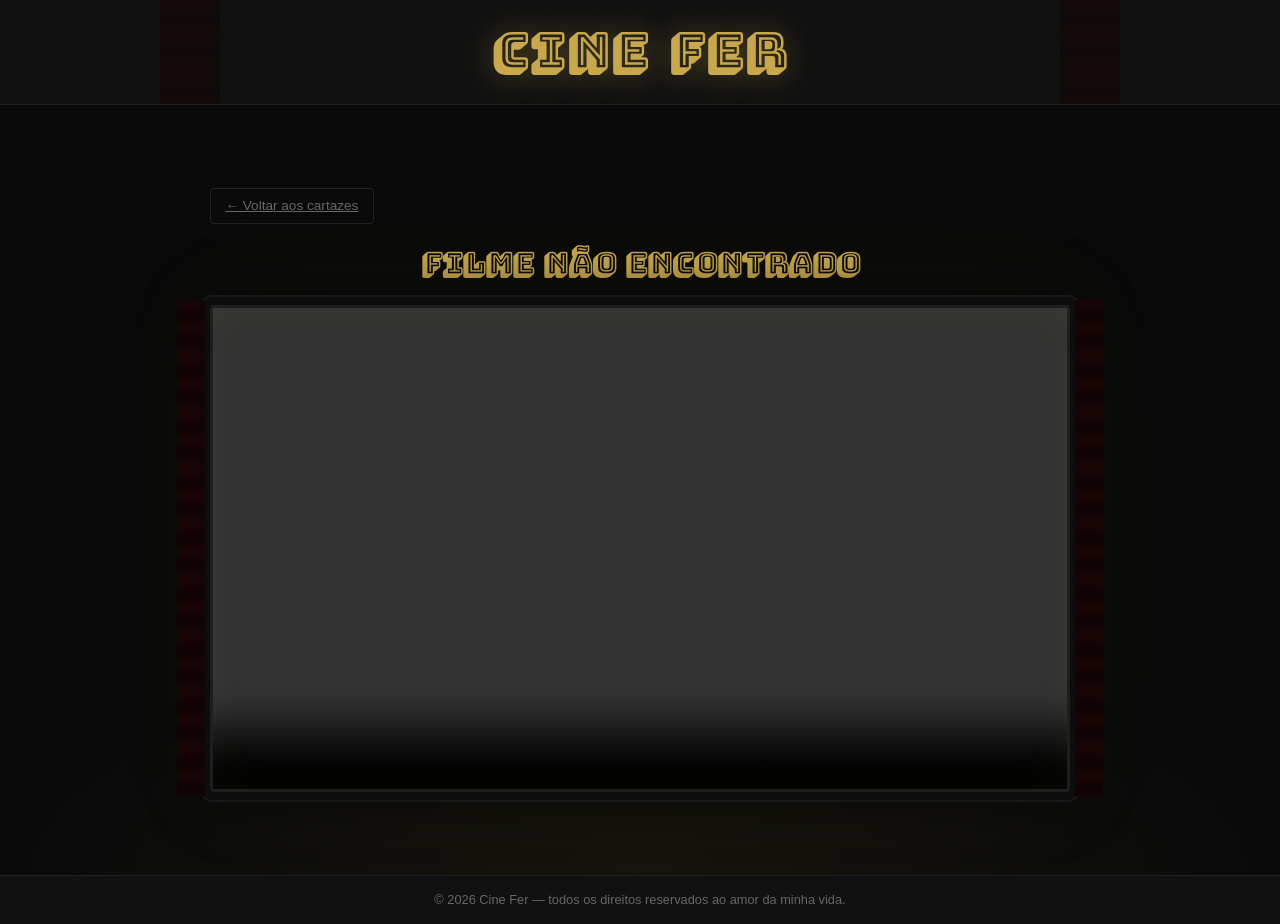
==== player.html @ 2dd58b55 "versão 1" ====
<!DOCTYPE html>
<html lang="pt-BR">

<head>
  <meta charset="UTF-8" />
  <meta name="viewport" content="width=device-width, initial-scale=1.0" />
  <title>Cine Fer</title>
  <link rel="stylesheet" href="style.css" />
</head>

<body>

  <!-- Header -->
  <header>
    <div class="header-inner">
      <a href="index.html" class="logo-link"><h1 class="logo">Cine Fer</h1></a>
      <div class="curtain-deco">
        <span class="curtain curtain-left"></span>
        <span class="curtain curtain-right"></span>
      </div>
    </div>
  </header>

  <!-- Main / Sala de cinema -->
  <main>
    <div class="cinema-room">
      <a href="index.html" id="back-btn">&larr; Voltar aos cartazes</a>
      <h2 id="movie-title" class="movie-title"></h2>
      <div class="screen-frame">
        <div class="screen-glow"></div>
        <video id="player" controls autoplay>
          Seu navegador não suporta vídeo HTML5.
        </video>
      </div>
    </div>
  </main>

  <!-- Footer -->
  <footer>
    <p>&copy; <span id="year"></span> Cine Fer &mdash; todos os direitos reservados ao amor da minha vida.</p>
  </footer>

  <script src="movies.js"></script>
  <script src="player.js"></script>
</body>

</html>
---- style.css ----
/* ── Fonte local ── */
@font-face {
  font-family: 'Bungee Shade';
  src: url('fonts/BUNGEESHADE-REGULAR.TTF') format('truetype');
  font-weight: normal;
  font-style: normal;
  font-display: swap;
}

/* ── Reset & base ── */
*,
*::before,
*::after {
  box-sizing: border-box;
  margin: 0;
  padding: 0;
}

:root {
  --bg: #0a0a0a;
  --surface: #111;
  --border: #222;
  --accent: #c8a84b;
  --text: #e0e0e0;
  --muted: #666;
  --curtain: #1a0505;
  --curtain-dark: #0e0303;
  --glow: rgba(200, 168, 75, 0.18);
}

html,
body {
  height: 100%;
  background: var(--bg);
  color: var(--text);
  font-family: 'Bungee Shade', sans-serif;
  font-size: 16px;
  line-height: 1.5;
}

/* ── Splash screen ── */
#splash {
  position: fixed;
  inset: 0;
  z-index: 999;
  background: #000;
  display: flex;
  align-items: center;
  justify-content: center;
  text-align: center;
  pointer-events: none;
  animation: splashFade 3.6s ease forwards;
}

#splash p {
  font-family: 'Bungee Shade', 'Arial Black', sans-serif;
  font-size: clamp(1.4rem, 5vw, 2.8rem);
  color: var(--text);
  letter-spacing: 0.04em;
  line-height: 1.4;
}

#splash span {
  color: var(--accent);
  font-size: clamp(2rem, 8vw, 4.5rem);
  display: block;
}

@keyframes splashFade {
  0% {
    opacity: 1;
  }
  55% {
    opacity: 1;
  }
  100% {
    opacity: 0;
  }
}

/* ── Header ── */
header {
  background: var(--surface);
  border-bottom: 1px solid var(--border);
  position: relative;
  overflow: hidden;
}

.header-inner {
  max-width: 960px;
  margin: 0 auto;
  padding: 1rem 1.5rem;
  display: flex;
  align-items: center;
  justify-content: center;
  position: relative;
}

.logo {
  font-family: 'Bungee Shade', 'Arial Black', sans-serif;
  font-size: clamp(1.8rem, 6vw, 3rem);
  color: var(--accent);
  letter-spacing: 0.06em;
  text-transform: uppercase;
  text-shadow: 0 0 30px rgba(200, 168, 75, 0.4);
  position: relative;
  z-index: 1;
}

/* Decorative curtain strips in header */
.curtain-deco {
  position: absolute;
  inset: 0;
  display: flex;
  justify-content: space-between;
  pointer-events: none;
}
.curtain {
  width: 60px;
  height: 100%;
  background: repeating-linear-gradient(
    180deg,
    var(--curtain) 0px,
    var(--curtain-dark) 18px,
    var(--curtain) 36px
  );
  opacity: 0.55;
}

/* ── Main / Cinema room ── */
main {
  min-height: calc(100vh - 130px);
  display: flex;
  align-items: center;
  justify-content: center;
  padding: 2.5rem 1rem;
  background:
    radial-gradient(
      ellipse 70% 40% at 50% 100%,
      rgba(200, 168, 75, 0.06) 0%,
      transparent 70%
    ),
    var(--bg);
}

.cinema-room {
  width: 100%;
  max-width: 860px;
  display: flex;
  flex-direction: column;
  align-items: center;
  gap: 1.2rem;
}

/* Screen frame — simulates a cinema screen surround */
.screen-frame {
  width: 100%;
  position: relative;
  border: 3px solid #1e1e1e;
  border-radius: 4px;
  background: #000;
  box-shadow:
    0 0 0 8px #0d0d0d,
    0 0 0 10px #181818,
    0 0 60px rgba(0, 0, 0, 0.9),
    0 0 120px rgba(200, 168, 75, 0.07);
}

/* Side curtains */
.screen-frame::before,
.screen-frame::after {
  content: "";
  position: absolute;
  top: -8px;
  bottom: -8px;
  width: 28px;
  z-index: 2;
  background: repeating-linear-gradient(
    180deg,
    var(--curtain) 0px,
    var(--curtain-dark) 14px,
    var(--curtain) 28px
  );
  border-radius: 2px;
}
.screen-frame::before {
  left: -36px;
}
.screen-frame::after {
  right: -36px;
}

.screen-glow {
  position: absolute;
  inset: 0;
  border-radius: 2px;
  box-shadow: inset 0 0 40px rgba(200, 168, 75, 0.05);
  pointer-events: none;
  z-index: 1;
}

video {
  display: block;
  width: 100%;
  aspect-ratio: 16 / 9;
  background: #000;
  outline: none;
}

/* ── Galeria de cartazes ── */
.poster-gallery {
  display: flex;
  flex-wrap: wrap;
  justify-content: center;
  align-items: stretch;
  gap: 2.5rem;
  width: 100%;
  max-width: 860px;
}

.poster {
  display: flex;
  flex-direction: column;
  align-items: center;
  gap: 0.9rem;
  text-decoration: none;
  cursor: pointer;
  transition: transform 0.25s ease;
}
.poster:hover { transform: translateY(-6px) scale(1.02); }
.poster:focus-visible { outline: 2px solid var(--accent); outline-offset: 8px; }

/* Moldura com lâmpadas */
.poster-frame {
  display: block;
  position: relative;
  padding: 22px;
  background: #141414;
  border-radius: 8px;
  box-shadow: 0 12px 40px rgba(0, 0, 0, 0.7);
}

/* Lâmpadas ao redor — 4 faixas de bolinhas brilhantes */
.poster-bulbs {
  position: absolute;
  inset: 6px;
  border-radius: 4px;
  pointer-events: none;
  --bulb: #ffd98a;
  --bulb-glow: rgba(255, 200, 90, 0.55);
  background-image:
    radial-gradient(circle, var(--bulb) 0 2.5px, transparent 3.5px),
    radial-gradient(circle, var(--bulb) 0 2.5px, transparent 3.5px),
    radial-gradient(circle, var(--bulb) 0 2.5px, transparent 3.5px),
    radial-gradient(circle, var(--bulb) 0 2.5px, transparent 3.5px);
  background-repeat: repeat-x, repeat-x, repeat-y, repeat-y;
  background-position: top, bottom, left, right;
  background-size: 22px 16px, 22px 16px, 16px 22px, 16px 22px;
  filter: drop-shadow(0 0 4px var(--bulb-glow));
  animation: bulbBlink 1.6s steps(1) infinite;
}

@keyframes bulbBlink {
  0%, 100% { opacity: 1; }
  50%      { opacity: 0.55; }
}

/* Imagem do cartaz */
.poster-img {
  display: flex;
  align-items: flex-end;
  justify-content: center;
  width: 240px;
  max-width: 60vw;
  aspect-ratio: 2 / 3;
  background-color: #000;
  background-size: cover;
  background-position: center;
  border-radius: 3px;
  overflow: hidden;
}

/* Nome do filme abaixo da moldura */
.poster-name {
  text-align: center;
  font-family: 'Bungee Shade', 'Arial Black', sans-serif;
  font-size: 1.15rem;
  color: var(--text);
  letter-spacing: 0.03em;
}

/* Título do filme na página do player */
.movie-title {
  font-family: 'Bungee Shade', 'Arial Black', sans-serif;
  font-size: clamp(1.2rem, 4vw, 1.8rem);
  color: var(--accent);
  text-align: center;
}

.logo-link { text-decoration: none; }

/* Botão voltar */
#back-btn {
  align-self: flex-start;
  background: none;
  border: 1px solid var(--border);
  color: var(--muted);
  font-family: Helvetica, Arial, sans-serif;
  font-size: 0.85rem;
  padding: 0.4rem 0.9rem;
  border-radius: 4px;
  cursor: pointer;
  transition: color 0.2s, border-color 0.2s;
}
#back-btn:hover { color: var(--accent); border-color: var(--accent); }

/* ── Hint text ── */
.hint {
  font-size: 0.8rem;
  color: var(--muted);
  text-align: center;
}

.hint code {
  background: #1a1a1a;
  padding: 0.1em 0.35em;
  border-radius: 3px;
  font-size: 0.78rem;
  color: #aaa;
}

/* ── Footer ── */
footer {
  background: var(--surface);
  border-top: 1px solid var(--border);
  text-align: center;
  padding: 0.9rem 1rem;
  font-size: 0.8rem;
  color: var(--muted);
  font-family: Helvetica, Arial, sans-serif;
}

/* ── Responsive tweaks ── */
@media (max-width: 600px) {
  .screen-frame::before,
  .screen-frame::after {
    width: 16px;
  }
  .screen-frame::before {
    left: -22px;
  }
  .screen-frame::after {
    right: -22px;
  }
}
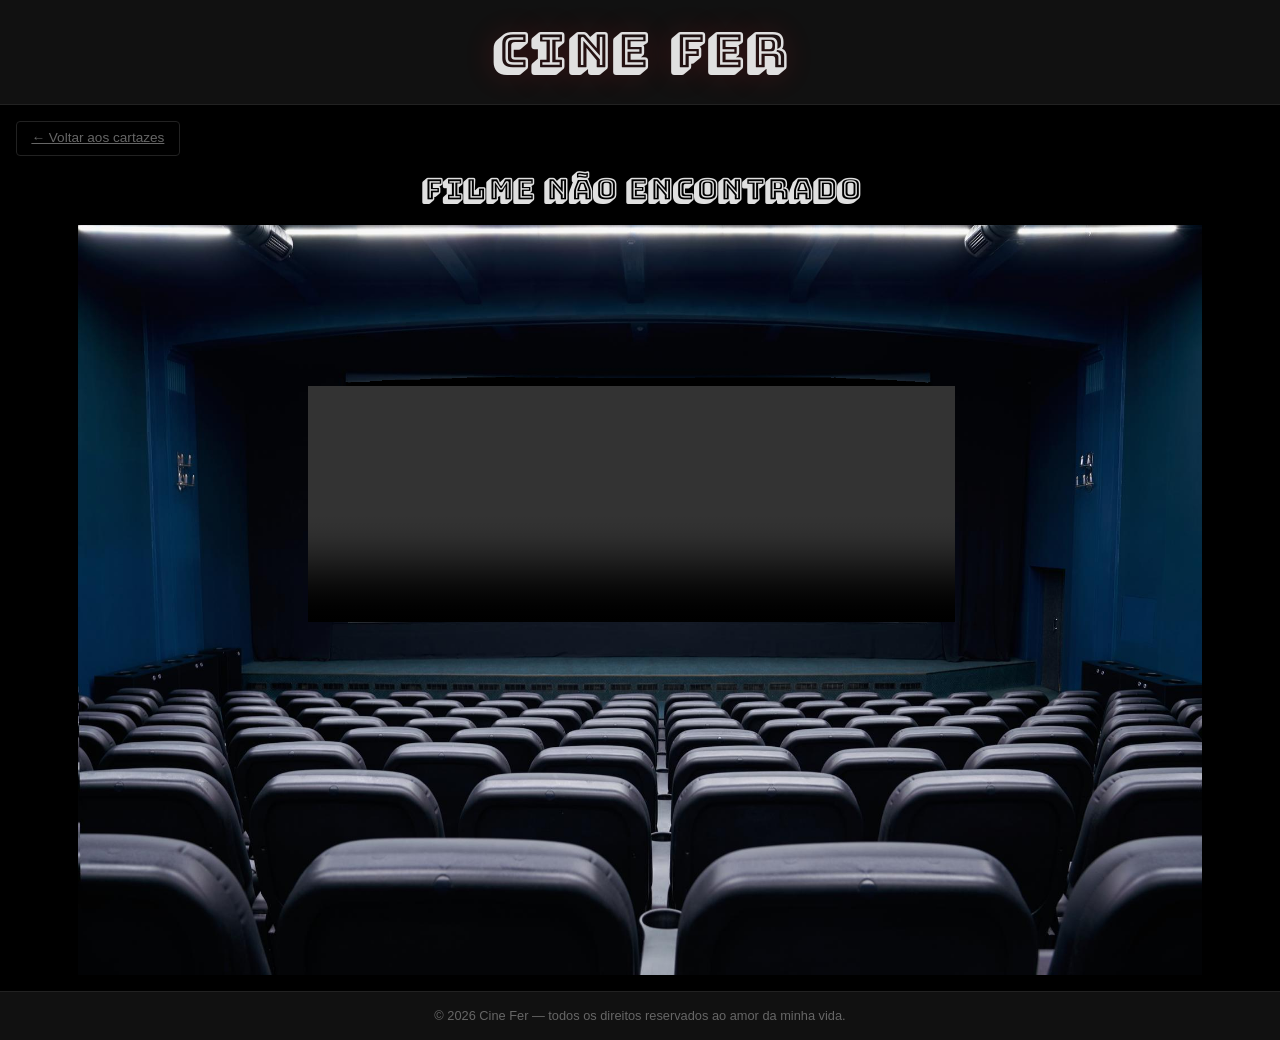
==== commit fdc971f5: "update layout pages" ====
--- a/player.html
+++ b/player.html
@@ -21,13 +21,13 @@
     </div>
   </header>
 
-  <!-- Main / Sala de cinema -->
-  <main>
-    <div class="cinema-room">
-      <a href="index.html" id="back-btn">&larr; Voltar aos cartazes</a>
-      <h2 id="movie-title" class="movie-title"></h2>
-      <div class="screen-frame">
-        <div class="screen-glow"></div>
+  <!-- Main / Sala de cinema (foto de fundo + player na zona transparente) -->
+  <main class="hall">
+    <a href="index.html" id="back-btn">&larr; Voltar aos cartazes</a>
+    <h2 id="movie-title" class="movie-title"></h2>
+
+    <div class="hall-photo">
+      <div class="screen-slot">
         <video id="player" controls autoplay>
           Seu navegador não suporta vídeo HTML5.
         </video>
--- a/style.css
+++ b/style.css
@@ -1,7 +1,7 @@
 /* ── Fonte local ── */
 @font-face {
-  font-family: 'Bungee Shade';
-  src: url('fonts/BUNGEESHADE-REGULAR.TTF') format('truetype');
+  font-family: "Bungee Shade";
+  src: url("fonts/BUNGEESHADE-REGULAR.TTF") format("truetype");
   font-weight: normal;
   font-style: normal;
   font-display: swap;
@@ -20,12 +20,12 @@
   --bg: #0a0a0a;
   --surface: #111;
   --border: #222;
-  --accent: #c8a84b;
+  --accent: #e0e0e0;
   --text: #e0e0e0;
   --muted: #666;
   --curtain: #1a0505;
   --curtain-dark: #0e0303;
-  --glow: rgba(200, 168, 75, 0.18);
+  --glow: rgba(255, 42, 44, 0.2);
 }
 
 html,
@@ -33,7 +33,7 @@
   height: 100%;
   background: var(--bg);
   color: var(--text);
-  font-family: 'Bungee Shade', sans-serif;
+  font-family: "Bungee Shade", sans-serif;
   font-size: 16px;
   line-height: 1.5;
 }
@@ -53,7 +53,7 @@
 }
 
 #splash p {
-  font-family: 'Bungee Shade', 'Arial Black', sans-serif;
+  font-family: "Bungee Shade", "Arial Black", sans-serif;
   font-size: clamp(1.4rem, 5vw, 2.8rem);
   color: var(--text);
   letter-spacing: 0.04em;
@@ -97,34 +97,19 @@
 }
 
 .logo {
-  font-family: 'Bungee Shade', 'Arial Black', sans-serif;
+  font-family: "Bungee Shade", "Arial Black", sans-serif;
   font-size: clamp(1.8rem, 6vw, 3rem);
   color: var(--accent);
   letter-spacing: 0.06em;
   text-transform: uppercase;
-  text-shadow: 0 0 30px rgba(200, 168, 75, 0.4);
+  text-shadow: 0 0 30px rgba(255, 42, 44, 0.2);
   position: relative;
   z-index: 1;
 }
 
-/* Decorative curtain strips in header */
+/* Cortinas decorativas removidas — header com cor sólida */
 .curtain-deco {
-  position: absolute;
-  inset: 0;
-  display: flex;
-  justify-content: space-between;
-  pointer-events: none;
-}
-.curtain {
-  width: 60px;
-  height: 100%;
-  background: repeating-linear-gradient(
-    180deg,
-    var(--curtain) 0px,
-    var(--curtain-dark) 18px,
-    var(--curtain) 36px
-  );
-  opacity: 0.55;
+  display: none;
 }
 
 /* ── Main / Cinema room ── */
@@ -133,7 +118,7 @@
   display: flex;
   align-items: center;
   justify-content: center;
-  padding: 2.5rem 1rem;
+  padding: 1rem;
   background:
     radial-gradient(
       ellipse 70% 40% at 50% 100%,
@@ -199,15 +184,251 @@
   z-index: 1;
 }
 
-video {
+video,
+.yt-frame {
   display: block;
   width: 100%;
   aspect-ratio: 16 / 9;
   background: #000;
   outline: none;
-}
-
-/* ── Galeria de cartazes ── */
+  border: 0;
+}
+
+/* ── Sala de cinema (página do player com foto de fundo) ── */
+main.hall {
+  position: relative;
+  flex-direction: column;
+  background: #000;
+  padding: 1rem;
+  gap: 0.8rem;
+}
+
+.hall-photo {
+  position: relative;
+  margin: 0 auto;
+
+  /* Proporção real da Sala.png: 2000x1334 */
+  --sala-aspect: 2000 / 1334;
+
+  /* Zona transparente (tela branca) da foto onde o vídeo encaixa
+     (% relativos à imagem). */
+  --slot-left: 20.5%;
+  --slot-top: 21.5%;
+  --slot-width: 57.5%;
+  --slot-height: 31.5%;
+
+  width: 100%;
+  max-width: min(100%, calc((100vh - 150px) * (2000 / 1334)));
+  aspect-ratio: var(--sala-aspect);
+  background: #000 url("assets/Sala.png") center / cover no-repeat;
+}
+
+.screen-slot {
+  position: absolute;
+  left: var(--slot-left);
+  top: var(--slot-top);
+  width: var(--slot-width);
+  height: var(--slot-height);
+  overflow: hidden;
+  background: #000;
+}
+
+.screen-slot video,
+.screen-slot .yt-frame {
+  width: 100%;
+  height: 100%;
+  aspect-ratio: auto;
+  object-fit: contain;
+}
+
+/* ── Cenário CSS antigo (não usado com a foto, mantido como fallback) ── */
+main.hall.hall-css {
+  overflow: hidden;
+  perspective: 1100px;
+}
+
+.hall-scene {
+  position: absolute;
+  inset: 0;
+  z-index: 0;
+  pointer-events: none;
+}
+
+/* Teto com painéis de luz, recuando em perspectiva */
+.hall-ceiling {
+  position: absolute;
+  top: 0;
+  left: 50%;
+  transform: translateX(-50%);
+  width: 150%;
+  height: 40%;
+  clip-path: polygon(0 0, 100% 0, 70% 100%, 30% 100%);
+  background:
+    repeating-linear-gradient(
+      90deg,
+      transparent 0 70px,
+      rgba(120, 130, 160, 0.05) 70px 76px
+    ),
+    repeating-linear-gradient(
+      0deg,
+      transparent 0 46px,
+      rgba(120, 130, 160, 0.05) 46px 52px
+    ),
+    linear-gradient(#14141d, #08080f);
+}
+/* Painéis de luz embutidos no teto */
+.hall-ceiling::after {
+  content: "";
+  position: absolute;
+  inset: 12% 24% 30%;
+  background-image:
+    radial-gradient(
+      ellipse 40px 14px,
+      rgba(180, 195, 230, 0.22) 0%,
+      transparent 70%
+    ),
+    radial-gradient(
+      ellipse 40px 14px,
+      rgba(180, 195, 230, 0.22) 0%,
+      transparent 70%
+    );
+  background-size: 33% 50%;
+  background-position: 20% 20%, 70% 70%;
+  background-repeat: round;
+  filter: blur(0.5px);
+}
+
+/* Paredes laterais em perspectiva */
+.hall-wall {
+  position: absolute;
+  top: 0;
+  height: 100%;
+  width: 28%;
+}
+.hall-wall-left {
+  left: 0;
+  background: linear-gradient(90deg, #0d0d15, #060609);
+  clip-path: polygon(0 0, 100% 16%, 100% 84%, 0 100%);
+}
+.hall-wall-right {
+  right: 0;
+  background: linear-gradient(270deg, #0d0d15, #060609);
+  clip-path: polygon(0 16%, 100% 0, 100% 100%, 0 84%);
+}
+
+/* Luminárias de parede (sconces) */
+.sconce {
+  position: absolute;
+  width: 7px;
+  height: 44px;
+  border-radius: 5px;
+  background: linear-gradient(#fff2cc, #f0b95e);
+  box-shadow:
+    0 0 14px 4px rgba(255, 196, 110, 0.55),
+    0 0 40px 12px rgba(255, 170, 70, 0.18);
+}
+.hall-wall-left .sconce { right: 16%; }
+.hall-wall-right .sconce { left: 16%; }
+.hall-wall .sconce:nth-child(1) { top: 34%; }
+.hall-wall .sconce:nth-child(2) { top: 58%; }
+
+/* Chão / fundo inferior */
+.hall-floor {
+  position: absolute;
+  left: 0;
+  right: 0;
+  bottom: 0;
+  height: 34%;
+  background: linear-gradient(#05050a 0%, #000 100%);
+}
+
+/* Fileiras de poltronas em silhueta */
+.hall-seats {
+  position: absolute;
+  left: 50%;
+  bottom: -10px;
+  transform: translateX(-50%);
+  width: 86%;
+  max-width: 760px;
+  display: flex;
+  justify-content: center;
+  align-items: flex-end;
+  gap: 1.4%;
+  z-index: 2;
+}
+.hall-seats span {
+  flex: 1;
+  height: 64px;
+  background: linear-gradient(#2a0e0e, #160606);
+  border-radius: 16px 16px 6px 6px;
+  box-shadow:
+    inset 0 8px 14px rgba(0, 0, 0, 0.55),
+    0 -2px 6px rgba(0, 0, 0, 0.6);
+}
+/* leve curvatura da fileira */
+.hall-seats span:nth-child(1),
+.hall-seats span:nth-child(8) { height: 80px; }
+.hall-seats span:nth-child(2),
+.hall-seats span:nth-child(7) { height: 72px; }
+.hall-seats span:nth-child(3),
+.hall-seats span:nth-child(6) { height: 66px; }
+
+/* A tela e os controles ficam acima do cenário */
+main.hall .cinema-room {
+  position: relative;
+  z-index: 3;
+}
+/* Brilho projetado da tela sobre a sala */
+main.hall .screen-frame {
+  box-shadow:
+    0 0 0 8px #0d0d0d,
+    0 0 0 10px #181818,
+    0 0 80px 20px rgba(120, 140, 200, 0.12),
+    0 0 200px 60px rgba(90, 110, 180, 0.1);
+}
+
+@media (max-width: 600px) {
+  .hall-seats span { height: 40px; }
+  .hall-seats span:nth-child(1),
+  .hall-seats span:nth-child(8) { height: 52px; }
+}
+
+/* ── Parede de cartazes (imagem de fundo + áreas clicáveis) ── */
+.poster-wall {
+  position: relative;
+  /* Cresce o máximo possível mantendo a proporção 2000x1335 da imagem,
+     limitada pela altura disponível (viewport menos header/footer). */
+  width: 100%;
+  max-width: min(100%, calc((100vh - 150px) * (2000 / 1335)));
+  margin: 0 auto;
+  line-height: 0;
+}
+
+.poster-wall-img {
+  display: block;
+  width: 100%;
+  height: auto;
+}
+
+/* Botão invisível sobre cada pôster */
+.poster-hit {
+  position: absolute;
+  display: block;
+  cursor: pointer;
+  border-radius: 4px;
+  transition: box-shadow 0.2s ease, background-color 0.2s ease;
+}
+.poster-hit:hover {
+  background-color: rgba(255, 217, 138, 0.12);
+  box-shadow: 0 0 0 2px rgba(255, 217, 138, 0.7),
+    0 0 22px rgba(255, 200, 90, 0.45);
+}
+.poster-hit:focus-visible {
+  outline: none;
+  box-shadow: 0 0 0 3px var(--accent);
+}
+
+/* ── Galeria de cartazes (antiga, mantida como fallback) ── */
 .poster-gallery {
   display: flex;
   flex-wrap: wrap;
@@ -227,8 +448,13 @@
   cursor: pointer;
   transition: transform 0.25s ease;
 }
-.poster:hover { transform: translateY(-6px) scale(1.02); }
-.poster:focus-visible { outline: 2px solid var(--accent); outline-offset: 8px; }
+.poster:hover {
+  transform: translateY(-6px) scale(1.02);
+}
+.poster:focus-visible {
+  outline: 2px solid var(--accent);
+  outline-offset: 8px;
+}
 
 /* Moldura com lâmpadas */
 .poster-frame {
@@ -255,14 +481,23 @@
     radial-gradient(circle, var(--bulb) 0 2.5px, transparent 3.5px);
   background-repeat: repeat-x, repeat-x, repeat-y, repeat-y;
   background-position: top, bottom, left, right;
-  background-size: 22px 16px, 22px 16px, 16px 22px, 16px 22px;
+  background-size:
+    22px 16px,
+    22px 16px,
+    16px 22px,
+    16px 22px;
   filter: drop-shadow(0 0 4px var(--bulb-glow));
   animation: bulbBlink 1.6s steps(1) infinite;
 }
 
 @keyframes bulbBlink {
-  0%, 100% { opacity: 1; }
-  50%      { opacity: 0.55; }
+  0%,
+  100% {
+    opacity: 1;
+  }
+  50% {
+    opacity: 0.55;
+  }
 }
 
 /* Imagem do cartaz */
@@ -283,7 +518,7 @@
 /* Nome do filme abaixo da moldura */
 .poster-name {
   text-align: center;
-  font-family: 'Bungee Shade', 'Arial Black', sans-serif;
+  font-family: "Bungee Shade", "Arial Black", sans-serif;
   font-size: 1.15rem;
   color: var(--text);
   letter-spacing: 0.03em;
@@ -291,13 +526,15 @@
 
 /* Título do filme na página do player */
 .movie-title {
-  font-family: 'Bungee Shade', 'Arial Black', sans-serif;
+  font-family: "Bungee Shade", "Arial Black", sans-serif;
   font-size: clamp(1.2rem, 4vw, 1.8rem);
   color: var(--accent);
   text-align: center;
 }
 
-.logo-link { text-decoration: none; }
+.logo-link {
+  text-decoration: none;
+}
 
 /* Botão voltar */
 #back-btn {
@@ -310,9 +547,14 @@
   padding: 0.4rem 0.9rem;
   border-radius: 4px;
   cursor: pointer;
-  transition: color 0.2s, border-color 0.2s;
-}
-#back-btn:hover { color: var(--accent); border-color: var(--accent); }
+  transition:
+    color 0.2s,
+    border-color 0.2s;
+}
+#back-btn:hover {
+  color: var(--accent);
+  border-color: var(--accent);
+}
 
 /* ── Hint text ── */
 .hint {
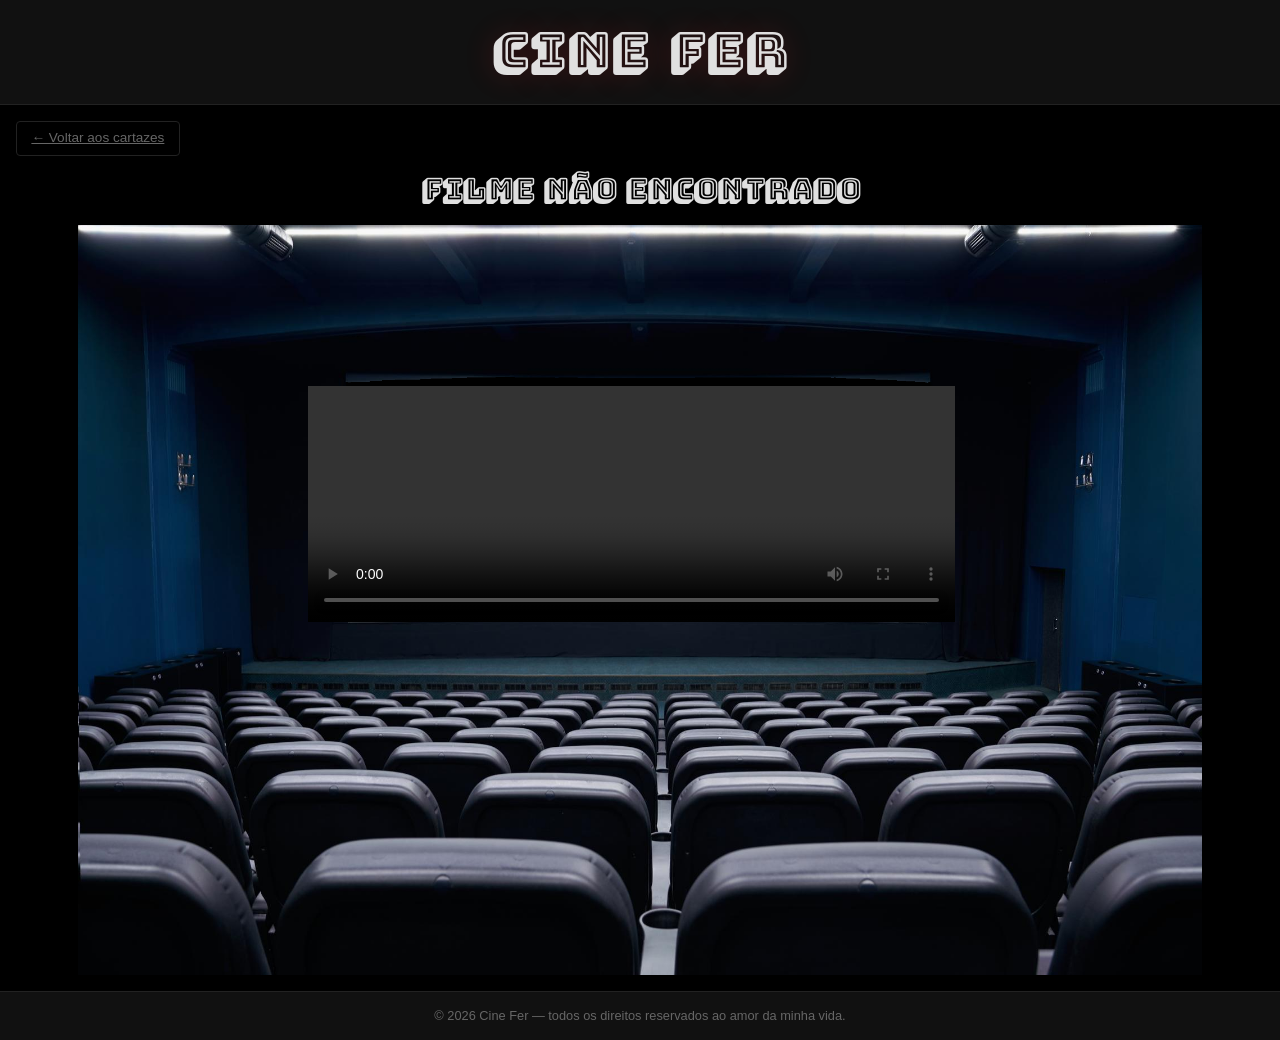
==== commit 868a9eae: "add favicon" ====
--- a/player.html
+++ b/player.html
@@ -6,6 +6,7 @@
   <meta name="viewport" content="width=device-width, initial-scale=1.0" />
   <title>Cine Fer</title>
   <link rel="stylesheet" href="style.css" />
+  <link rel="shortcut icon" href="/assets/favicon.ico" type="image/x-icon">
 </head>
 
 <body>
--- a/style.css
+++ b/style.css
@@ -53,11 +53,15 @@
 }
 
 #splash p {
+  position: relative;
+  z-index: 1;
   font-family: "Bungee Shade", "Arial Black", sans-serif;
   font-size: clamp(1.4rem, 5vw, 2.8rem);
   color: var(--text);
   letter-spacing: 0.04em;
   line-height: 1.4;
+  opacity: 0;
+  animation: splashTextIn 3.6s ease forwards;
 }
 
 #splash span {
@@ -66,6 +70,46 @@
   display: block;
 }
 
+/* Cortinas de veludo que abrem no início */
+.splash-curtain {
+  position: absolute;
+  top: 0;
+  bottom: 0;
+  width: 51%;
+  z-index: 2;
+  background:
+    linear-gradient(90deg, rgba(0, 0, 0, 0.45), transparent 22%,
+      transparent 78%, rgba(0, 0, 0, 0.55)),
+    repeating-linear-gradient(90deg,
+      #4a0d0d 0, #6e1414 26px, #3a0808 52px, #6e1414 78px, #4a0d0d 104px);
+  box-shadow: inset 0 0 60px rgba(0, 0, 0, 0.6);
+}
+.splash-curtain-left {
+  left: 0;
+  transform-origin: left center;
+  animation: curtainOpenLeft 3.6s cubic-bezier(0.7, 0, 0.3, 1) forwards;
+}
+.splash-curtain-right {
+  right: 0;
+  transform-origin: right center;
+  animation: curtainOpenRight 3.6s cubic-bezier(0.7, 0, 0.3, 1) forwards;
+}
+
+@keyframes curtainOpenLeft {
+  0%, 11% { transform: translateX(0); }
+  55%, 100% { transform: translateX(-102%); }
+}
+@keyframes curtainOpenRight {
+  0%, 11% { transform: translateX(0); }
+  55%, 100% { transform: translateX(102%); }
+}
+
+@keyframes splashTextIn {
+  0%, 17% { opacity: 0; }
+  45%, 88% { opacity: 1; }
+  100% { opacity: 0; }
+}
+
 @keyframes splashFade {
   0% {
     opacity: 1;
@@ -76,6 +120,11 @@
   100% {
     opacity: 0;
   }
+}
+
+@media (prefers-reduced-motion: reduce) {
+  .splash-curtain { display: none; }
+  #splash p { animation: none; opacity: 1; }
 }
 
 /* ── Header ── */
